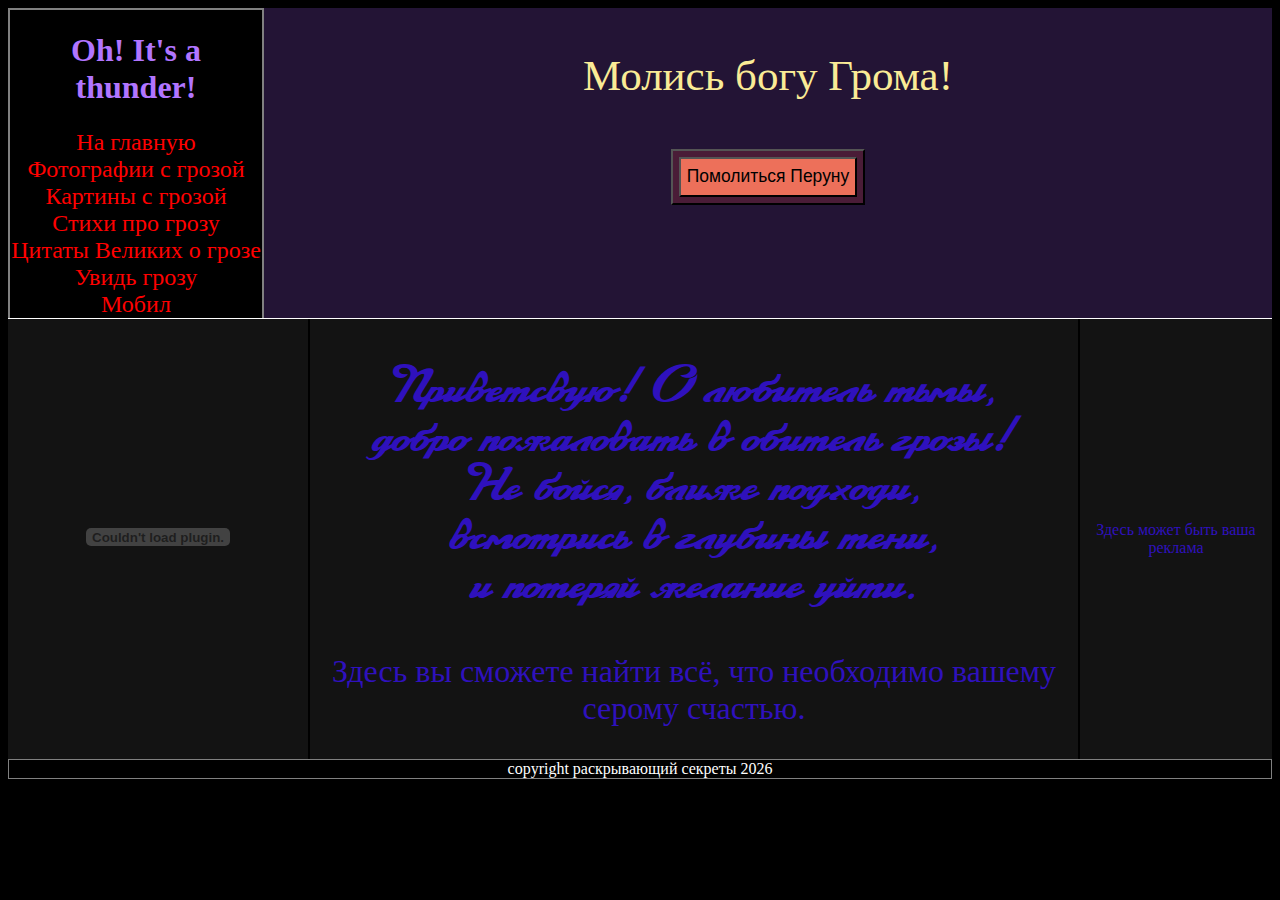
==== index.html @ a44541b1 "Add files via upload" ====
<!DOCTYPE html>
<html lang="ru">

<head>
  <meta charset="utf-8">
  <title>Startpage</title>
  <link rel="stylesheet" href="mains.css">
  <link rel="shortcut icon" href="favicon.ico" type="image/x-icon">
  <script type="text/javascript" src="https://ohitsathunder.ucoz.net/thundersite/scripts/scriptformytears.js" async></script>
  <script type="text/javascript" src="scripts/pray.js" async></script>
</head>

<body>
  <a name="up"></a>
  <div class="topofsite">
    <div class="menuhead">
      <header>
        <h1>Oh! It's a thunder!</h1>
      </header>
      <nav>
        <a href="index.html" class="leftmenu">На главную</a>
        <a href="photonder.html" class="leftmenu">Фотографии с грозой</a>
        <a href="thunculture.html" class="leftmenu">Картины с грозой</a>
        <a href="thunderpoem.html" class="leftmenu">Стихи про грозу</a>
        <a href="#" class="leftmenu">Цитаты Великих о грозе</a>
        <a href="watchmythunder.html" class="leftmenu">Увидь грозу</a>
        <a href="iseenoevil.html" class="leftmenu">Мобил</a>
        <div class="liftbut">
          <a href="#up" class="udscroll" id="upscroll"></a>
          <a href="#down" class="udscroll" id="downscroll"></a>
        </div>
      </nav>
    </div>
    <section class="pray">
      <p>Молись богу Грома!</p>
      <button type="button" class="praybut"><input type="button" value="Помолиться Перуну" id="praybut"></button>
    </section>
  </div>
  <div class="main">
    <aside class="adv">
      <embed type="flash" src="cheese1.swf"/>
    </aside>
    <section class="start">
      <p class="liric">Приветсвую! О любитель тьмы,
         добро пожаловать в обитель грозы!
         Не бойся, ближе подходи,
         всмотрись в глубины тени,
         и потеряй желание уйти.
      </p>
      <p>Здесь вы сможете найти всё, что необходимо вашему серому счастью.</p>
    </section>
    <aside class="adv">
      Здесь может быть ваша реклама
    </aside>
  </div>
  <footer>
    copyright раскрывающий секреты <script>
      let date = new Date();
      let year = date.getFullYear();
      document.write(year);
    </script>
    <a name="down"></a>
  </footer>
</body>

</html>
---- mains.css ----
@font-face {
    font-family: NewZelekC;
    src: url(fonts/15539.otf);
    font-family: "notperfect regular";
    src: url(fonts/11764.ttf);
    font-family: "La Macchina(RUS BY LYAJKA)";
    src: url(fonts/13885.otf);
   }

body {
 background-color: #000;
}

.topofsite {
  display: flex;
  flex-direction: row;
  border-bottom: 1px solid white;
}

.menuhead {
  flex: 1;
  border: 2px solid grey;
  border-bottom: none;
}

header {
  color: rgb(177, 117, 255);
  text-align: center;
  border-top: 1px solid black;
  border-bottom: 1px solid black;
  background-color: rgb(0, 0, 0);
  font-family: NewZelekC;
}

nav {
  flex: 1;
  background-color: black;
}

a.leftmenu {
  color: red;
  text-decoration: none;
}

.leftmenu {
  display: block;
  margin: 0px;
  font-size: 1.5em;
  background-color: rgb(0, 0, 0);
  text-align: center;
}

.leftmenu:hover {
  background-color: rgb(200, 191, 231);
  color: rgb(42, 16, 29);
}

.pray {
  color: rgb(250, 235, 150);
  font-size: 43px;
  text-align: center;
  background-color: rgb(35, 20, 53);
  flex: 4;
}

.praybut {
  height: 56px;
  background-color: rgb(74, 28, 55);
  border: 2px outset black;
  cursor: pointer;
}

#praybut {
  height: 40px;
  background-color: rgb(237, 112, 90);
  border: 2px outset black;
  font-size: 131%;
  cursor: pointer;
}

.liftbut {
  text-align: center;
  position: fixed;
  z-index: 100;
  left: 5%;
  bottom: 0;
}

.udscroll{
  display: block;
  border-radius: 100%;
  background-color: black;
  background-image: url(pics\up.png);
  width: 50px;
  height: 50px;

}

.udscroll:hover {
  background-color: blue;
}

#upscroll {
}

#downscroll {
  transform: rotate(180deg);
}

.main {
  display: flex;
  flex-direction: row;
  background-color: rgb(19, 19, 19);
  color: rgb(47, 17, 189);
}

.start{
  font-size: 200%;
  text-align: center;
  font-family: "notperfect regular";
  flex: 4;
  border-left: 2px solid black;
  border-right: 2px solid black;
}

.liric {
  white-space: pre-line;
  font-family: "La Macchina(RUS BY LYAJKA)";
  font-size: 140%;
}

.stormgrad {
  width:100%
}

.stormgrad img {
  width: 100%;
}

.thunderview {
  margin-top: 5%;
}

.thunderview img {
  left: 14%;
  cursor: zoom-in;
  max-height: 14%;
  max-width: 14%;
  transition: .6s;
}

.thunderview img:focus {
  position: relative;
  left: -20%;
  max-width: 100%;
  z-index: 1;
}

#lir1, #lir2 {
  display: none;
  font-size: 70%;
}

.adv {
  text-align: center;
  flex: 1;
  margin: auto;
  width: 100%;
}

footer {
  display: block;
  border: 1px solid grey;
  text-align: center;
  color: white;
  height: ;
  background-color: black;
}
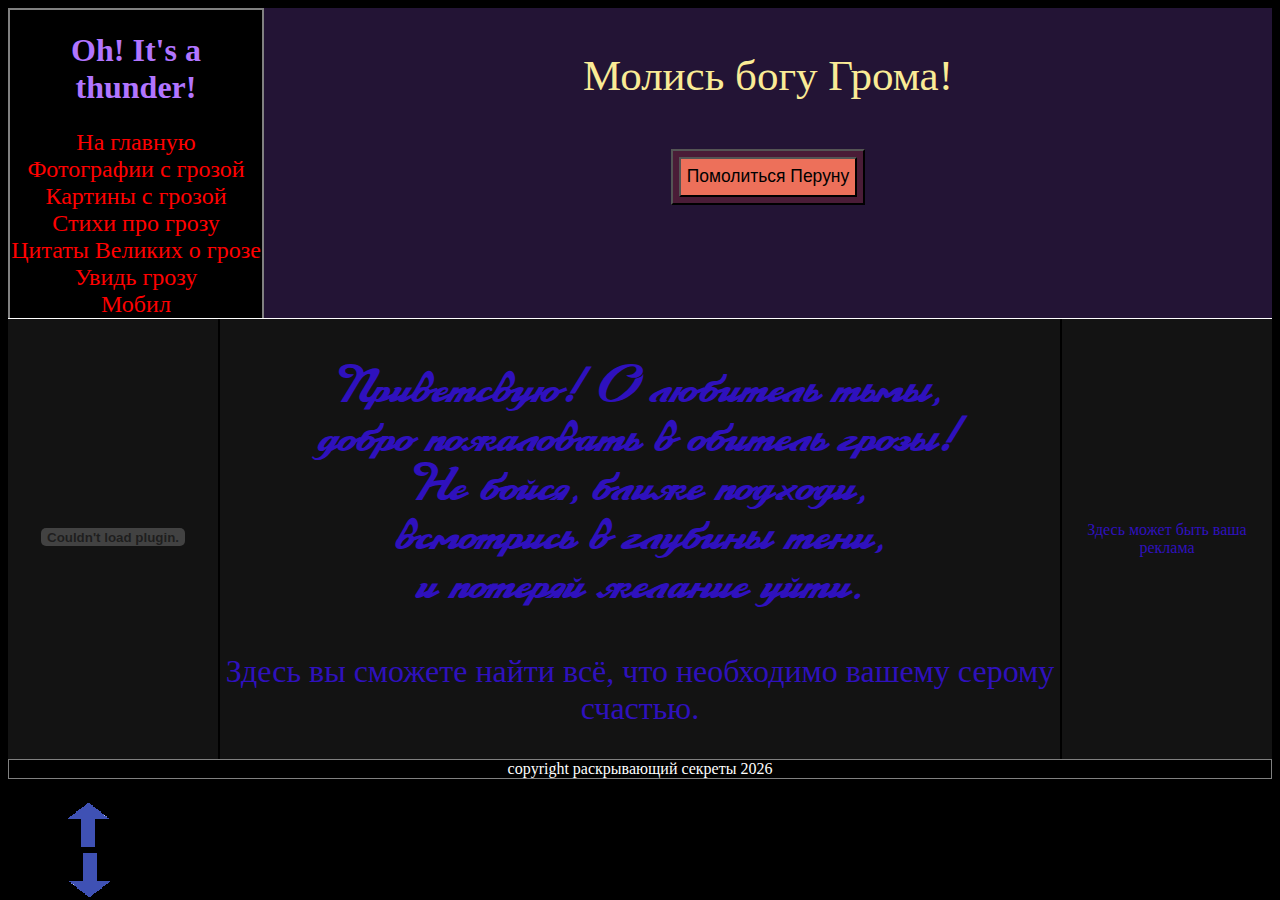
==== commit 20055a1b: "Add files via upload" ====
--- a/index.html
+++ b/index.html
@@ -5,6 +5,7 @@
   <meta charset="utf-8">
   <title>Startpage</title>
   <link rel="stylesheet" href="mains.css">
+  <link rel="stylesheet" href="mobile.css">
   <link rel="shortcut icon" href="favicon.ico" type="image/x-icon">
   <script type="text/javascript" src="https://ohitsathunder.ucoz.net/thundersite/scripts/scriptformytears.js" async></script>
   <script type="text/javascript" src="scripts/pray.js" async></script>
@@ -25,10 +26,6 @@
         <a href="#" class="leftmenu">Цитаты Великих о грозе</a>
         <a href="watchmythunder.html" class="leftmenu">Увидь грозу</a>
         <a href="iseenoevil.html" class="leftmenu">Мобил</a>
-        <div class="liftbut">
-          <a href="#up" class="udscroll" id="upscroll"></a>
-          <a href="#down" class="udscroll" id="downscroll"></a>
-        </div>
       </nav>
     </div>
     <section class="pray">
@@ -36,9 +33,13 @@
       <button type="button" class="praybut"><input type="button" value="Помолиться Перуну" id="praybut"></button>
     </section>
   </div>
+  <div class="liftbut">
+    <a href="#up" class="udscroll" id="upscroll"></a>
+    <a href="#down" class="udscroll" id="downscroll"></a>
+  </div>
   <div class="main">
     <aside class="adv">
-      <embed type="flash" src="cheese1.swf"/>
+      <embed type="application/x-shockwave-flash" src="cheese1.swf" pluginspage="http://www.adobe.com/go/getflashplayer" />
     </aside>
     <section class="start">
       <p class="liric">Приветсвую! О любитель тьмы,
--- a/mains.css
+++ b/mains.css
@@ -1,10 +1,10 @@
 @font-face {
-    font-family: NewZelekC;
-    src: url(fonts/15539.otf);
+    font-family: "NewZelekC";
+    src: url("fonts/15539.otf");
     font-family: "notperfect regular";
-    src: url(fonts/11764.ttf);
+    src: url("fonts/11764.ttf");
     font-family: "La Macchina(RUS BY LYAJKA)";
-    src: url(fonts/13885.otf);
+    src: url("fonts/13885.otf");
    }
 
 body {
@@ -90,10 +90,9 @@
   display: block;
   border-radius: 100%;
   background-color: black;
-  background-image: url(pics\up.png);
+  background-image: url("pics/up.png");
   width: 50px;
   height: 50px;
-
 }
 
 .udscroll:hover {
@@ -168,6 +167,12 @@
   width: 100%;
 }
 
+.adv embed{
+  width: 90%;
+  height: 5em;
+
+}
+
 footer {
   display: block;
   border: 1px solid grey;
--- a/mobile.css
+++ b/mobile.css
@@ -0,0 +1,7 @@
+@media (max-width: 800px) {
+  .topofsite{display: block;}
+  .menuhead{border-bottom: 2px solid grey}
+  .udscroll{width:70px; height: 70px;  background-repeat: no-repeat; background-size: contain;}
+  .main{display: block;}
+  .adv embed{width: 100%;height: auto;}
+}
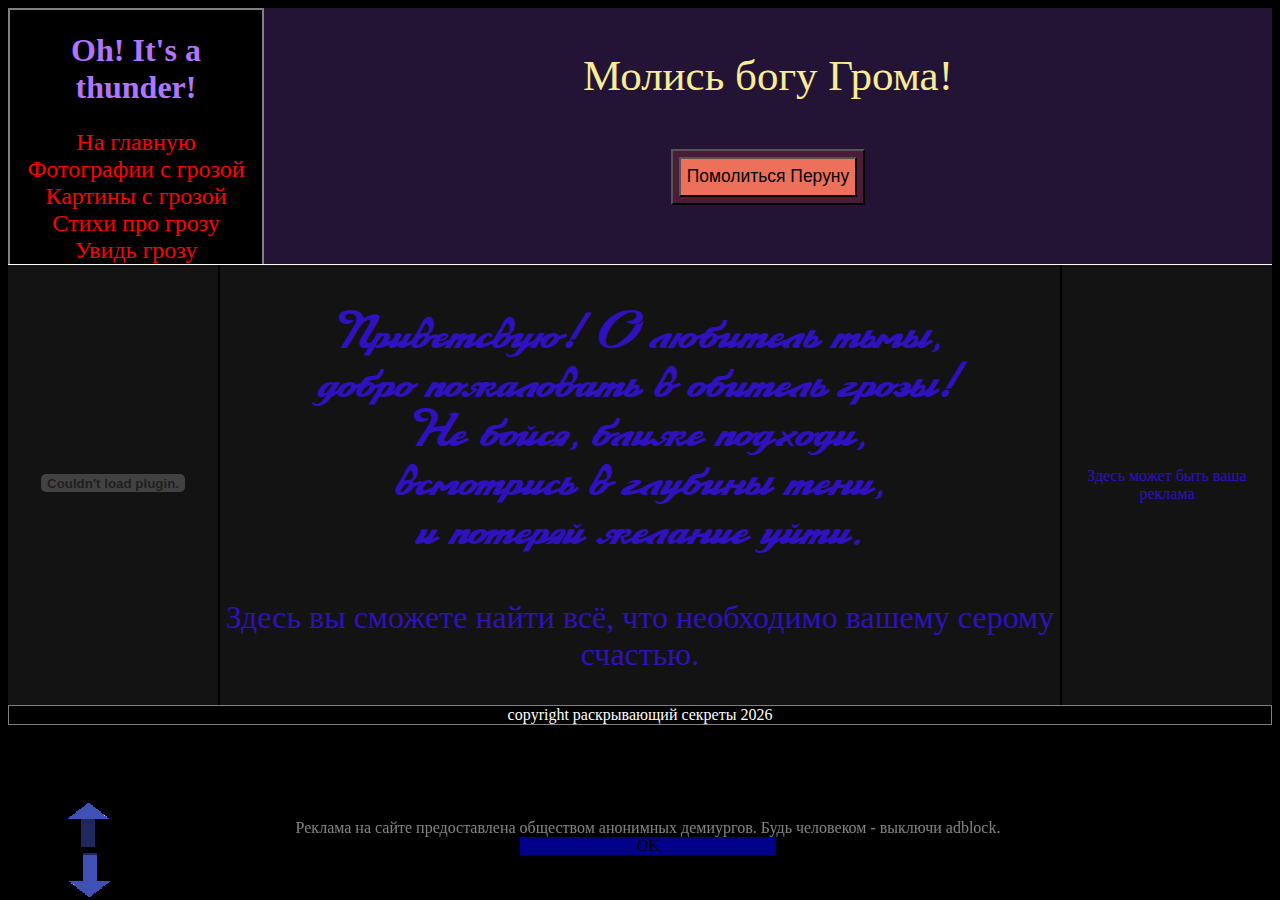
==== commit ae17d6b8: "Add files via upload" ====
--- a/index.html
+++ b/index.html
@@ -3,11 +3,13 @@
 
 <head>
   <meta charset="utf-8">
+  <meta name="viewport" content="width=device-width">
+  <meta http-equiv="X-UA-Compatible">
   <title>Startpage</title>
   <link rel="stylesheet" href="mains.css">
   <link rel="stylesheet" href="mobile.css">
   <link rel="shortcut icon" href="favicon.ico" type="image/x-icon">
-  <script type="text/javascript" src="https://ohitsathunder.ucoz.net/thundersite/scripts/scriptformytears.js" async></script>
+  <script type="text/javascript" src="scripts/scriptformytears.js" async></script>
   <script type="text/javascript" src="scripts/pray.js" async></script>
 </head>
 
@@ -19,13 +21,11 @@
         <h1>Oh! It's a thunder!</h1>
       </header>
       <nav>
-        <a href="index.html" class="leftmenu">На главную</a>
+        <a href="index.html" class="leftmenu" class="disabled">На главную</a>
         <a href="photonder.html" class="leftmenu">Фотографии с грозой</a>
         <a href="thunculture.html" class="leftmenu">Картины с грозой</a>
         <a href="thunderpoem.html" class="leftmenu">Стихи про грозу</a>
-        <a href="#" class="leftmenu">Цитаты Великих о грозе</a>
         <a href="watchmythunder.html" class="leftmenu">Увидь грозу</a>
-        <a href="iseenoevil.html" class="leftmenu">Мобил</a>
       </nav>
     </div>
     <section class="pray">
@@ -54,6 +54,10 @@
       Здесь может быть ваша реклама
     </aside>
   </div>
+  <div id="advsby">
+    Реклама на сайте предоставлена обществом анонимных демиургов. Будь человеком - выключи adblock.
+    <div class="ok1" onclick="okb1()">OK</div>
+  </div>
   <footer>
     copyright раскрывающий секреты <script>
       let date = new Date();
--- a/mains.css
+++ b/mains.css
@@ -29,7 +29,7 @@
   border-top: 1px solid black;
   border-bottom: 1px solid black;
   background-color: rgb(0, 0, 0);
-  font-family: NewZelekC;
+  font-family: "NewZelekC";
 }
 
 nav {
@@ -53,6 +53,18 @@
 .leftmenu:hover {
   background-color: rgb(200, 191, 231);
   color: rgb(42, 16, 29);
+}
+
+.disabled a {
+  pointer-events: none;
+  cursor: default;
+  color: black;
+}
+
+.disabled {
+  pointer-events: none;
+  cursor: default;
+  background-color: yellow;
 }
 
 .pray {
@@ -81,7 +93,7 @@
 .liftbut {
   text-align: center;
   position: fixed;
-  z-index: 100;
+  z-index: 10;
   left: 5%;
   bottom: 0;
 }
@@ -128,12 +140,46 @@
   font-size: 140%;
 }
 
+.beginthunder {
+  height: 12%;
+}
+
+.thundon {
+  background-image: url(pics/thundplaybutnonact.png);
+  background-repeat: no-repeat;
+  background-size: contain;
+  display: inline-block;
+  color: rgba(0,0,0,0);
+  width: 10%;
+  height: 100%;
+}
+
+.thundon:hover {
+  background-image: url(pics/thundplaybutact.png);
+}
+
+.thundoff {
+  background-image: url(pics/thundstopbutnonact.png);
+  background-repeat: no-repeat;
+  background-size: contain;
+  display: inline-block;
+  color: rgba(0,0,0,0);
+  width: 10%;
+  height: 100%;
+}
+
+.thundoff:hover {
+  background-image: url(pics/thundstopbutact.png);
+}
+
 .stormgrad {
-  width:100%
+  width:100%;
+  height: 100%;
 }
 
 .stormgrad img {
   width: 100%;
+  max-height: 84%;
 }
 
 .thunderview {
@@ -150,14 +196,16 @@
 
 .thunderview img:focus {
   position: relative;
-  left: -20%;
-  max-width: 100%;
-  z-index: 1;
+  left: -15%;
+  max-width: 130%;
+  z-index: 11;
 }
 
 #lir1, #lir2 {
-  display: none;
-  font-size: 70%;
+  /*display: none;*/
+  height: 0%;
+  font-size: 0%;
+  transition: .6s;
 }
 
 .adv {
@@ -165,12 +213,31 @@
   flex: 1;
   margin: auto;
   width: 100%;
-}
-
-.adv embed{
+  height: 100%;
+}
+
+.adv embed {
   width: 90%;
   height: 5em;
-
+}
+
+#advsby {
+  position: fixed;
+  width: 100%;
+  bottom: 5%;
+  background-color: rgba(0, 0, 0, 0.5);
+  text-align: center;
+  color: rgba(255, 255, 255, 0.5);
+  z-index: 11;
+  display: block;
+}
+
+.ok1 {
+  background-color: darkblue;
+  width: 20%;
+  color: rgb(0, 0, 0);
+  margin: auto;
+  cursor: pointer;
 }
 
 footer {
--- a/mobile.css
+++ b/mobile.css
@@ -1,7 +1,10 @@
 @media (max-width: 800px) {
   .topofsite{display: block;}
   .menuhead{border-bottom: 2px solid grey}
-  .udscroll{width:70px; height: 70px;  background-repeat: no-repeat; background-size: contain;}
+  .udscroll{width:50px; height: 50px;  background-repeat: no-repeat; background-size: contain;}
   .main{display: block;}
+  .adv{border-top: 1px solid black; border-bottom: 1px solid black;}
   .adv embed{width: 100%;height: auto;}
+  .thunderview img {left: 14%; max-height: 25%; max-width: 25%;}
+  .thunderview img:focus { max-width: 100%; max-height: 100%; z-index: 1; left: auto;}
 }
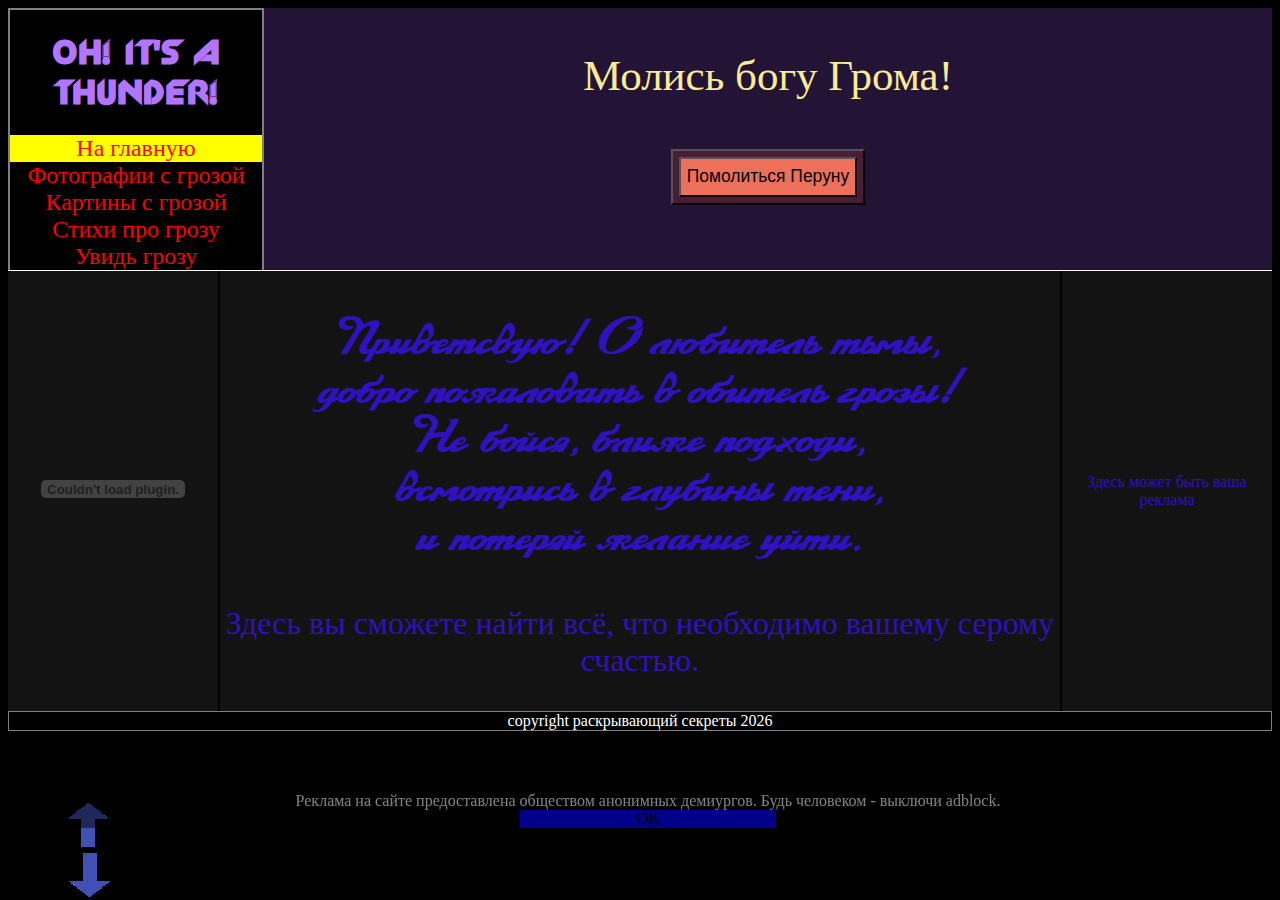
==== commit 2b4c8032: "Add files via upload" ====
--- a/index.html
+++ b/index.html
@@ -21,7 +21,7 @@
         <h1>Oh! It's a thunder!</h1>
       </header>
       <nav>
-        <a href="index.html" class="leftmenu" class="disabled">На главную</a>
+        <a href="index.html" class="leftmenu" id="disabled">На главную</a>
         <a href="photonder.html" class="leftmenu">Фотографии с грозой</a>
         <a href="thunculture.html" class="leftmenu">Картины с грозой</a>
         <a href="thunderpoem.html" class="leftmenu">Стихи про грозу</a>
--- a/mains.css
+++ b/mains.css
@@ -1,11 +1,15 @@
 @font-face {
     font-family: "NewZelekC";
     src: url("fonts/15539.otf");
-    font-family: "notperfect regular";
-    src: url("fonts/11764.ttf");
-    font-family: "La Macchina(RUS BY LYAJKA)";
-    src: url("fonts/13885.otf");
    }
+@@font-face {
+  font-family: "notperfect regular";
+  src: url("fonts/11764.ttf") format("truetype");
+}
+@font-face {
+  font-family: "La Macchina(RUS BY LYAJKA)";
+  src: url("fonts/13885.otf");
+}
 
 body {
  background-color: #000;
@@ -55,13 +59,13 @@
   color: rgb(42, 16, 29);
 }
 
-.disabled a {
+#disabled a {
   pointer-events: none;
   cursor: default;
   color: black;
 }
 
-.disabled {
+#disabled {
   pointer-events: none;
   cursor: default;
   background-color: yellow;
@@ -224,7 +228,7 @@
 #advsby {
   position: fixed;
   width: 100%;
-  bottom: 5%;
+  bottom: 8%;
   background-color: rgba(0, 0, 0, 0.5);
   text-align: center;
   color: rgba(255, 255, 255, 0.5);
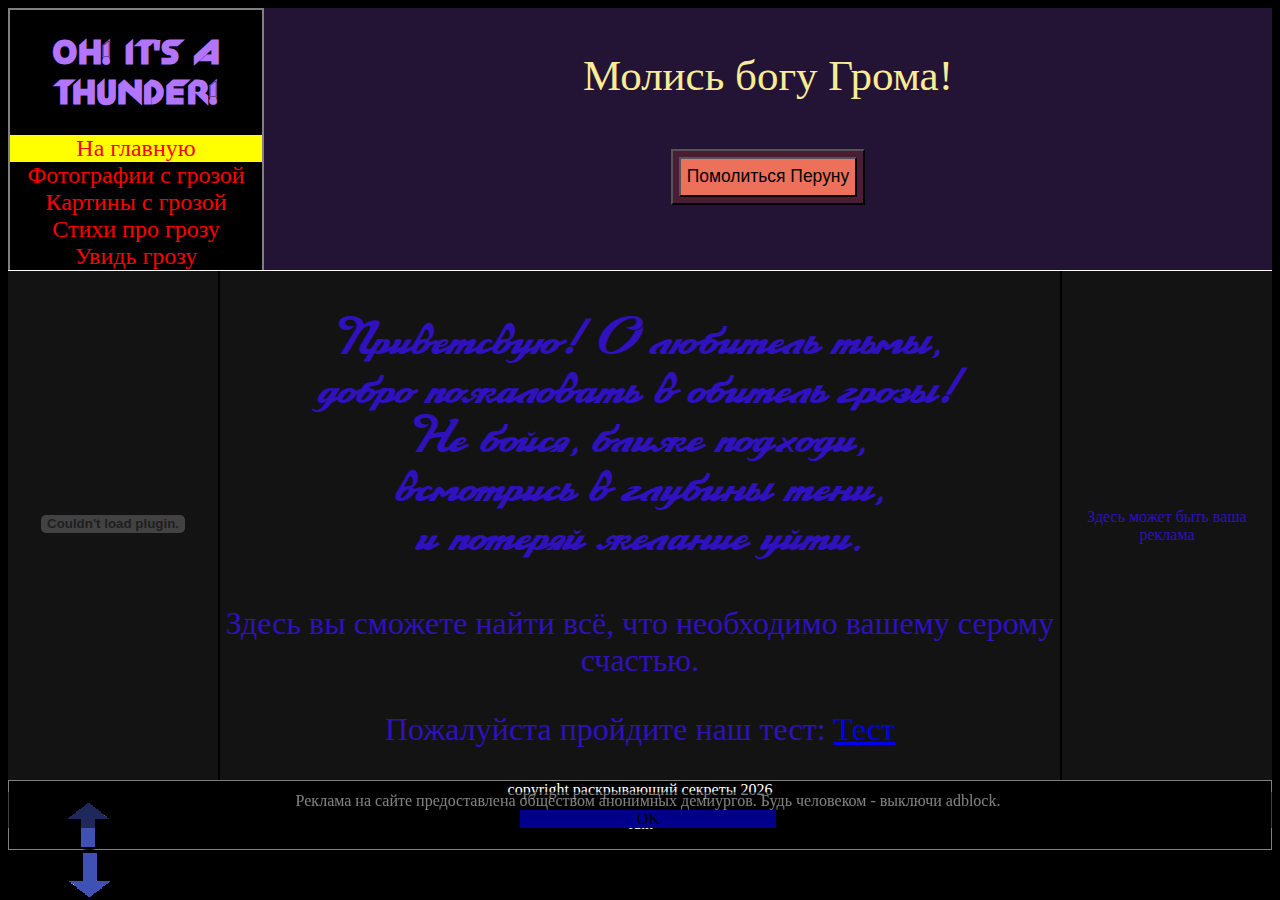
==== commit c918b693: "Add files via upload" ====
--- a/index.html
+++ b/index.html
@@ -10,7 +10,6 @@
   <link rel="stylesheet" href="mobile.css">
   <link rel="shortcut icon" href="favicon.ico" type="image/x-icon">
   <script type="text/javascript" src="scripts/scriptformytears.js" async></script>
-  <script type="text/javascript" src="scripts/pray.js" async></script>
 </head>
 
 <body>
@@ -37,7 +36,7 @@
     <a href="#up" class="udscroll" id="upscroll"></a>
     <a href="#down" class="udscroll" id="downscroll"></a>
   </div>
-  <div class="main">
+  <main class="main">
     <aside class="adv">
       <embed type="application/x-shockwave-flash" src="cheese1.swf" pluginspage="http://www.adobe.com/go/getflashplayer" />
     </aside>
@@ -49,11 +48,12 @@
          и потеряй желание уйти.
       </p>
       <p>Здесь вы сможете найти всё, что необходимо вашему серому счастью.</p>
+      <p>Пожалуйста пройдите наш тест: <a href="test.html">Тест</a></p>
     </section>
     <aside class="adv">
       Здесь может быть ваша реклама
     </aside>
-  </div>
+  </main>
   <div id="advsby">
     Реклама на сайте предоставлена обществом анонимных демиургов. Будь человеком - выключи adblock.
     <div class="ok1" onclick="okb1()">OK</div>
@@ -65,7 +65,10 @@
       document.write(year);
     </script>
     <a name="down"></a>
+    <p class="newstyle" onclick="nows(0)">тык</p>
   </footer>
+  <script type="text/javascript" src="scripts/pray.js" async></script>
+  <script type="text/javascript" src="scripts/newstyle.js"></script>
 </body>
 
 </html>
